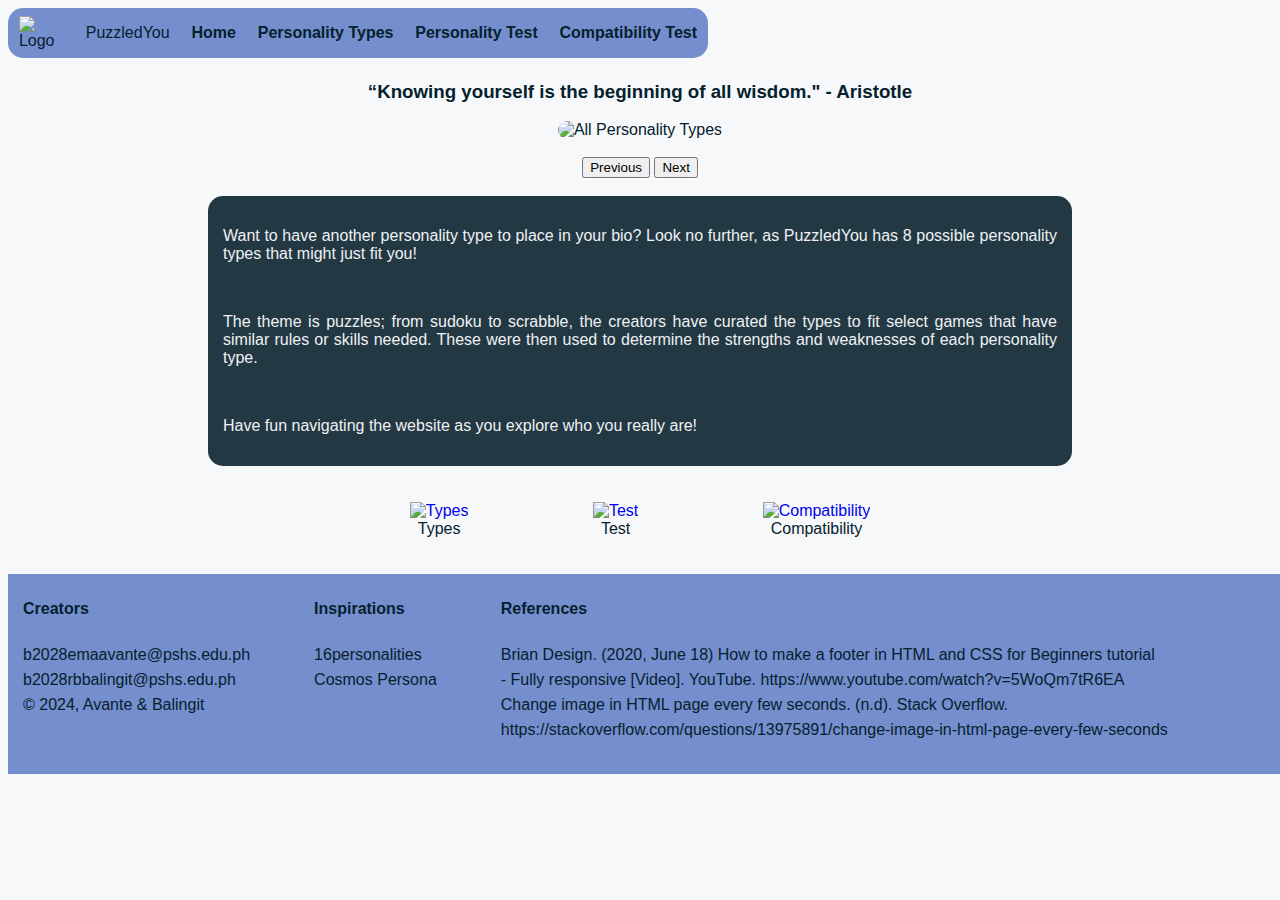
==== public/index.html @ 4da2fc0f "Add files via upload" ====
<!DOCTYPE html>
<html>

<head>
  <meta charset="utf-8">
  <meta name="viewport" content="width=device-width">
  <meta name="author" content="K02_AVANTE, K04_BALINGIT">
  <meta name="description" content="ComSci3 Q2 Project Draft">
  <meta name="keywords" content="HTML, CSS, Javascript, Node">
  <title></title>
  <link href="index.css" rel="stylesheet" type="text/css" />
  <link rel="icon" type="image/x-icon" href="https://cdn.glitch.global/addc52e9-930a-4c37-8c0f-a9d519418138/favicon?v=1734965293396">
</head>

<body>
<div id="banner">
  <img src="https://cdn.glitch.global/addc52e9-930a-4c37-8c0f-a9d519418138/logo?v=1734965350154" alt="Logo">
  <p>PuzzledYou</p>
  <p><a href="index.html">Home</a></p>
  <p><a href="types.html">Personality Types</a></p>
  <p><a href="test.html">Personality Test</a></p>
  <p><a href="compatibility.html">Compatibility Test</a></p>
</div>

<br>

<div id="introduction">
  <br> <br <br>
  <h3> “Knowing yourself is the beginning of all wisdom." - Aristotle </h3>
  <img id="img" src="https://cdn.glitch.global/addc52e9-930a-4c37-8c0f-a9d519418138/home1?v=1734942389233" alt="All Personality Types"/>
  <br><br>
  <button type="button" onclick="displayPreviousImage()">Previous</button>
  <button type="button" onclick="displayNextImage()">Next</button>
  <br><br>
  
  <div id="desc">
  <p>Want to have another personality type to place in your bio? Look no further, 
    as PuzzledYou has 8 possible personality types that might just fit you!</p> <br>
  <p>The theme is puzzles; from sudoku to scrabble, the creators have curated the types to fit select games 
  that have similar rules or skills needed. These were then used to determine the strengths and weaknesses of each personality type. </p><br>
  <p> Have fun navigating the website as you explore who you really are!</p> 
  </div>
</div>

<br><br><br>

<div id="different_pages">
  <article>
    <a href="types.html"><img src="https://cdn.glitch.global/addc52e9-930a-4c37-8c0f-a9d519418138/typeicon?v=1734947047884" alt="Types"></a>
    <figcaption>Types</figcaption>
  </article>
  <article>
    <a href="test.html"><img src="https://cdn.glitch.global/addc52e9-930a-4c37-8c0f-a9d519418138/testicon?v=1734947057233" alt="Test"></a>
    <figcaption>Test</figcaption>
  </article>
  <article>
    <a href="compatibility.html"><img src="https://cdn.glitch.global/addc52e9-930a-4c37-8c0f-a9d519418138/compaticon?v=1734947065531" alt="Compatibility"></a>
    <figcaption>Compatibility</figcaption>
  </article>
</div>

<br><br>

<footer class="footer-container">
  <div class="footer">
    <div class="creators">
      <h4>Creators</h4>
      b2028emaavante@pshs.edu.ph<br>
      b2028rbbalingit@pshs.edu.ph<br>
      &#169; 2024, Avante & Balingit
    </div>
    <div class="inspo">
      <h4>Inspirations</h4>
      <a href="https://www.16personalities.com/">16personalities</a>
      <a href="https://iseej.github.io/CosmosPersona/">Cosmos Persona</a>
    </div>
    <div class="refer">
      <h4>References</h4>
      <a href="https://stackoverflow.com/questions/13975891/change-image-in-html-page-every-few-seconds ">Brian Design. (2020, June 18) How to make a footer in HTML and CSS for Beginners tutorial <br>
      - Fully responsive [Video]. YouTube. https://www.youtube.com/watch?v=5WoQm7tR6EA </a>
      <a href="https://youtu.be/5WoQm7tR6EA">Change image in HTML page every few seconds. (n.d). Stack Overflow. <br>
        https://stackoverflow.com/questions/13975891/change-image-in-html-page-every-few-seconds </a>
    </div>
  </div>
</footer>

  <script defer src="script.js"></script>
</body>

</html>
---- public/index.css ----
/* --- GENERAL --- */
html{
  font-family: Helvetica, sans-serif;
  color:#05212e;
  text-align: center;
  background-color: #f6f8f9;
}
a {text-decoration: none;}

/* --- GENERAL --- */

div#banner p, div#different_pages article, div#introduction {display: inline-block;}


/* --- BANNER --- */
div#banner {
  background-color: #758ecd;
  border-radius: 15px;
  text-align: left;
  width: 700px;
  position: fixed; 
  display:flex;
  align-items:center;
  justify-content:space-around;
}

div#banner img {
  width:45px;
  height: auto;
}

div#banner a {
  flex: 1;
  color:#05212e;
  font-weight: bold;
  text-indent: 15px;
}

div#banner a:hover{ /* Changes appearance when mouse is hovering */
  background-color: #a1b6eb;
  color: #000000;
  text-shadow: 2px 2px 3px #758ecd;
  padding: 15px 0px 15px 0px;
}
/* --- BANNER --- */

/* --- FOOTER --- */
/* followed a YT tutorial */
.footer-container {
  background-color: #758ecd;
  box-sizing: border-box;
  padding: 0;
  margin-left: 0;
  text-align: left;
  line-height: 25px;
}
.footer {
  width: 100%;
  height: 200px;
  background-color: #758ecd;
  color:#05212e;
  display: flex;
  justify-content: left;
  flex-wrap: wrap;
  margin: 0 15px;
  text-align: left;
}
.creators, .inspo, .refer {
  display: flex;
  flex-direction: column;
  margin-right: 4em;
}
.inspo a, .refer a {
  color:#05212e;
}
.inspo a:hover, .refer a:hover {
  color:#000000;
}

/* --- FOOTER --- */



#img {
  width: 854px;
  height: 480px;
  border-radius: 15px;
  
}

div#desc {
  margin: 0px 200px 0px 200px;
  border-radius: 15px;
  text-align: justify;
  background-color:#223843;
  color:#eff1f3;
  padding: 15px;
}

div#different_pages img {
  width: 200px;
  height: 200px;
  padding-left: 60px;
  padding-right:60px;
  
}
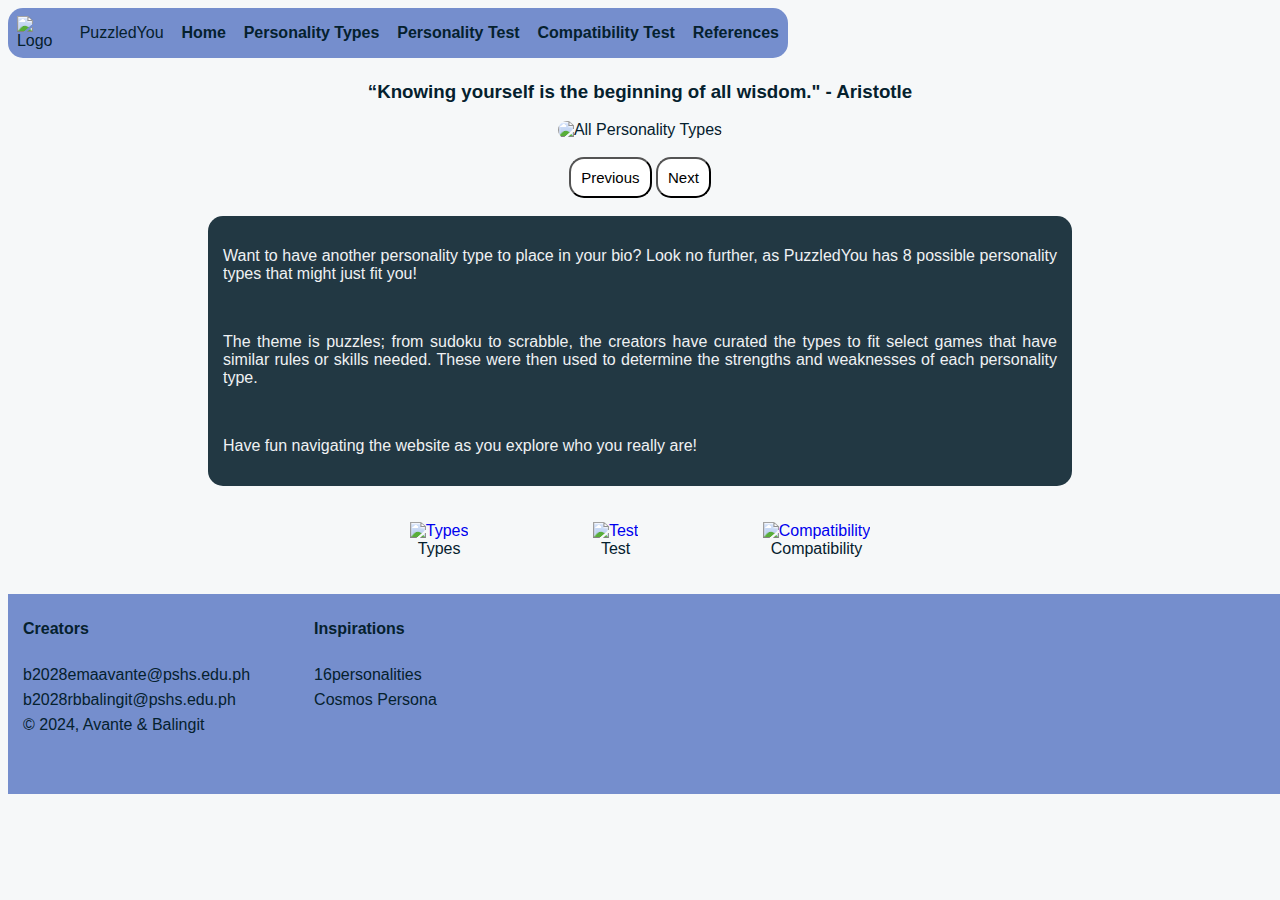
==== commit 27e77de9: "Add files via upload" ====
--- a/public/index.html
+++ b/public/index.html
@@ -20,6 +20,7 @@
   <p><a href="types.html">Personality Types</a></p>
   <p><a href="test.html">Personality Test</a></p>
   <p><a href="compatibility.html">Compatibility Test</a></p>
+  <p><a href="refs.html">References</a></p>
 </div>
 
 <br>
@@ -67,19 +68,12 @@
       <h4>Creators</h4>
       b2028emaavante@pshs.edu.ph<br>
       b2028rbbalingit@pshs.edu.ph<br>
-      &#169; 2024, Avante & Balingit
+      &#169; 2024, Avante &#38; Balingit
     </div>
     <div class="inspo">
       <h4>Inspirations</h4>
       <a href="https://www.16personalities.com/">16personalities</a>
       <a href="https://iseej.github.io/CosmosPersona/">Cosmos Persona</a>
-    </div>
-    <div class="refer">
-      <h4>References</h4>
-      <a href="https://stackoverflow.com/questions/13975891/change-image-in-html-page-every-few-seconds ">Brian Design. (2020, June 18) How to make a footer in HTML and CSS for Beginners tutorial <br>
-      - Fully responsive [Video]. YouTube. https://www.youtube.com/watch?v=5WoQm7tR6EA </a>
-      <a href="https://youtu.be/5WoQm7tR6EA">Change image in HTML page every few seconds. (n.d). Stack Overflow. <br>
-        https://stackoverflow.com/questions/13975891/change-image-in-html-page-every-few-seconds </a>
     </div>
   </div>
 </footer>
--- a/public/index.css
+++ b/public/index.css
@@ -6,6 +6,13 @@
   background-color: #f6f8f9;
 }
 a {text-decoration: none;}
+
+button {
+  background-color: white;
+  border-radius: 15px;
+  padding: 10px;
+  font-size: 15px;
+}
 
 /* --- GENERAL --- */
 
@@ -17,7 +24,7 @@
   background-color: #758ecd;
   border-radius: 15px;
   text-align: left;
-  width: 700px;
+  width: 780px;
   position: fixed; 
   display:flex;
   align-items:center;
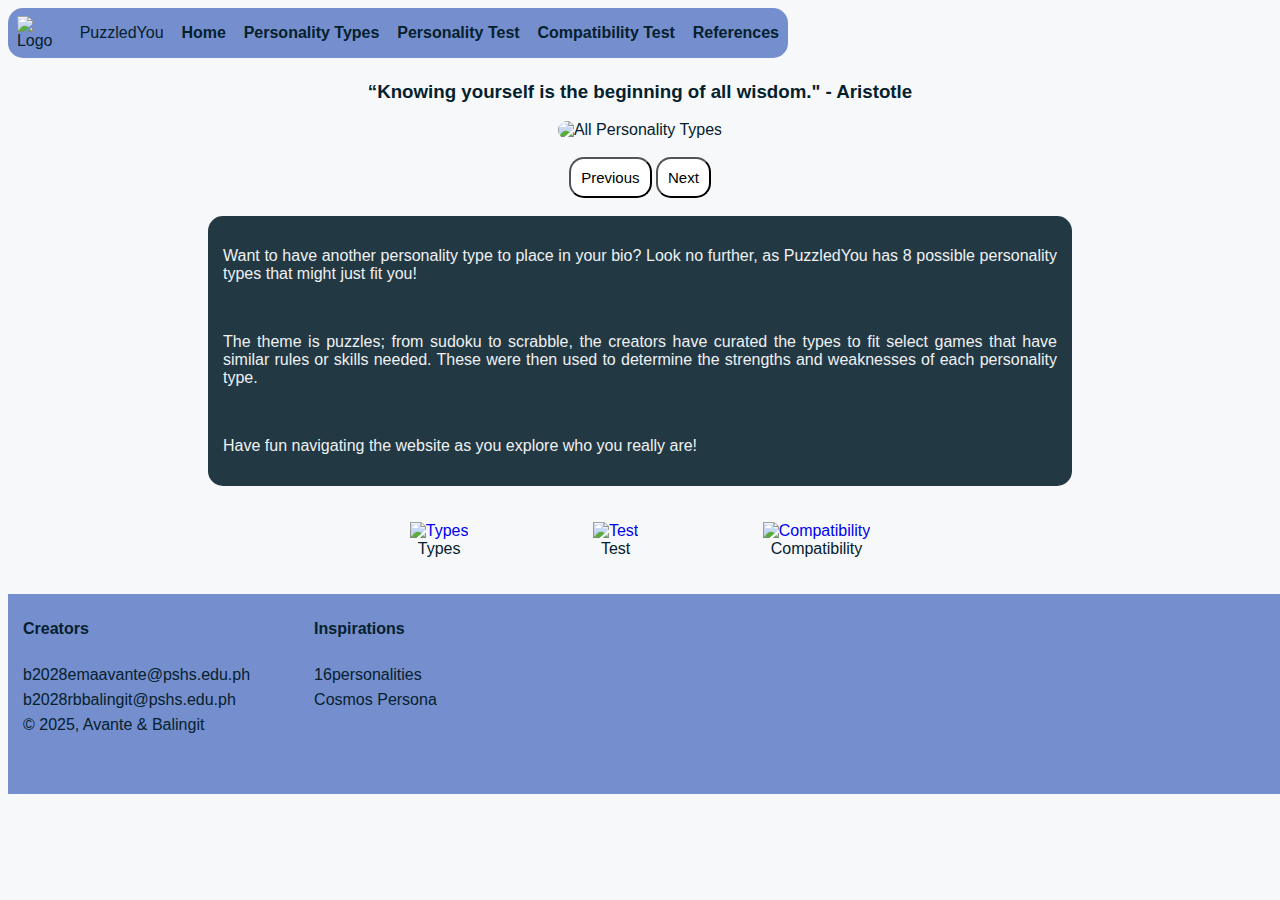
==== commit 2bbe1389: "Add files via upload" ====
--- a/public/index.html
+++ b/public/index.html
@@ -9,12 +9,12 @@
   <meta name="keywords" content="HTML, CSS, Javascript, Node">
   <title></title>
   <link href="index.css" rel="stylesheet" type="text/css" />
-  <link rel="icon" type="image/x-icon" href="https://cdn.glitch.global/addc52e9-930a-4c37-8c0f-a9d519418138/favicon?v=1734965293396">
+  <link rel="icon" type="image/x-icon" href="https://cdn.glitch.global/addc52e9-930a-4c37-8c0f-a9d519418138/favicon?v=1738766108129">
 </head>
 
 <body>
 <div id="banner">
-  <img src="https://cdn.glitch.global/addc52e9-930a-4c37-8c0f-a9d519418138/logo?v=1734965350154" alt="Logo">
+  <img src="https://cdn.glitch.global/addc52e9-930a-4c37-8c0f-a9d519418138/logo?v=1738765547832" alt="Logo">
   <p>PuzzledYou</p>
   <p><a href="index.html">Home</a></p>
   <p><a href="types.html">Personality Types</a></p>
@@ -68,7 +68,7 @@
       <h4>Creators</h4>
       b2028emaavante@pshs.edu.ph<br>
       b2028rbbalingit@pshs.edu.ph<br>
-      &#169; 2024, Avante &#38; Balingit
+      &#169; 2025, Avante &#38; Balingit
     </div>
     <div class="inspo">
       <h4>Inspirations</h4>
